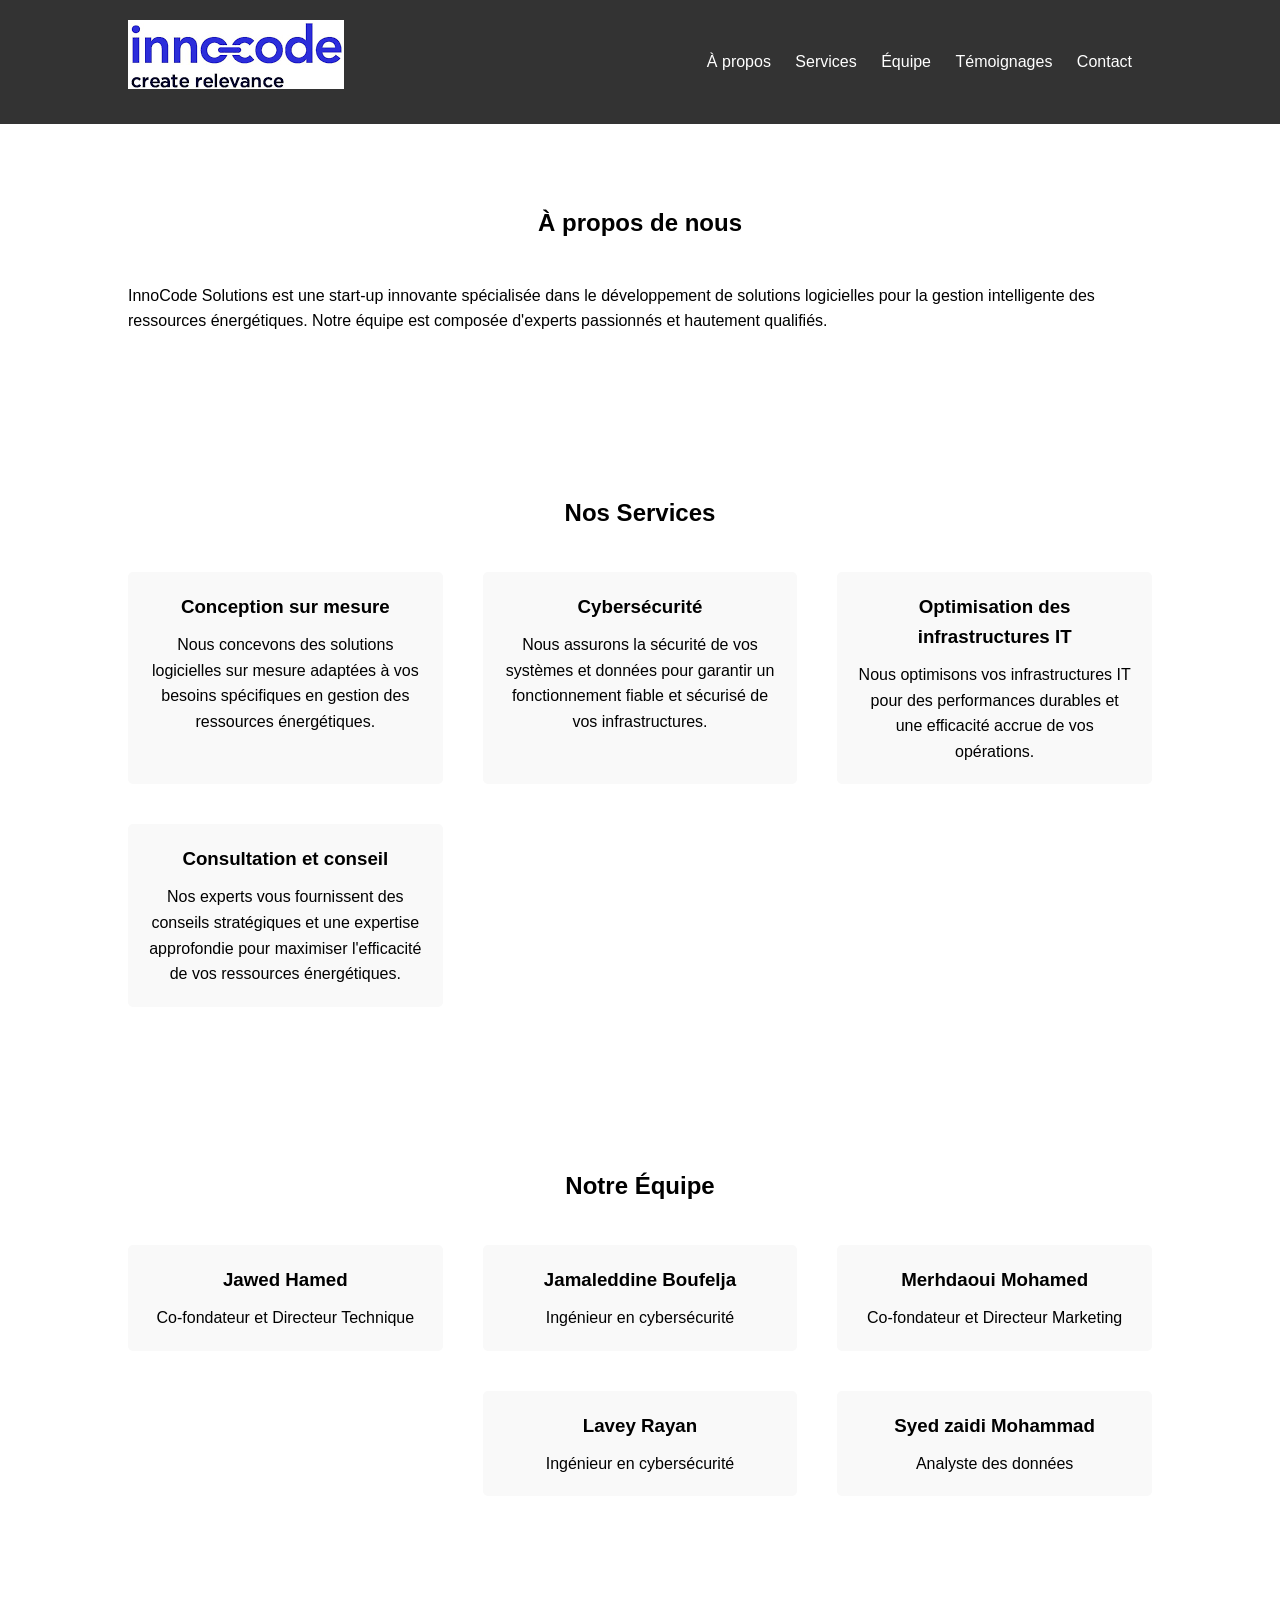
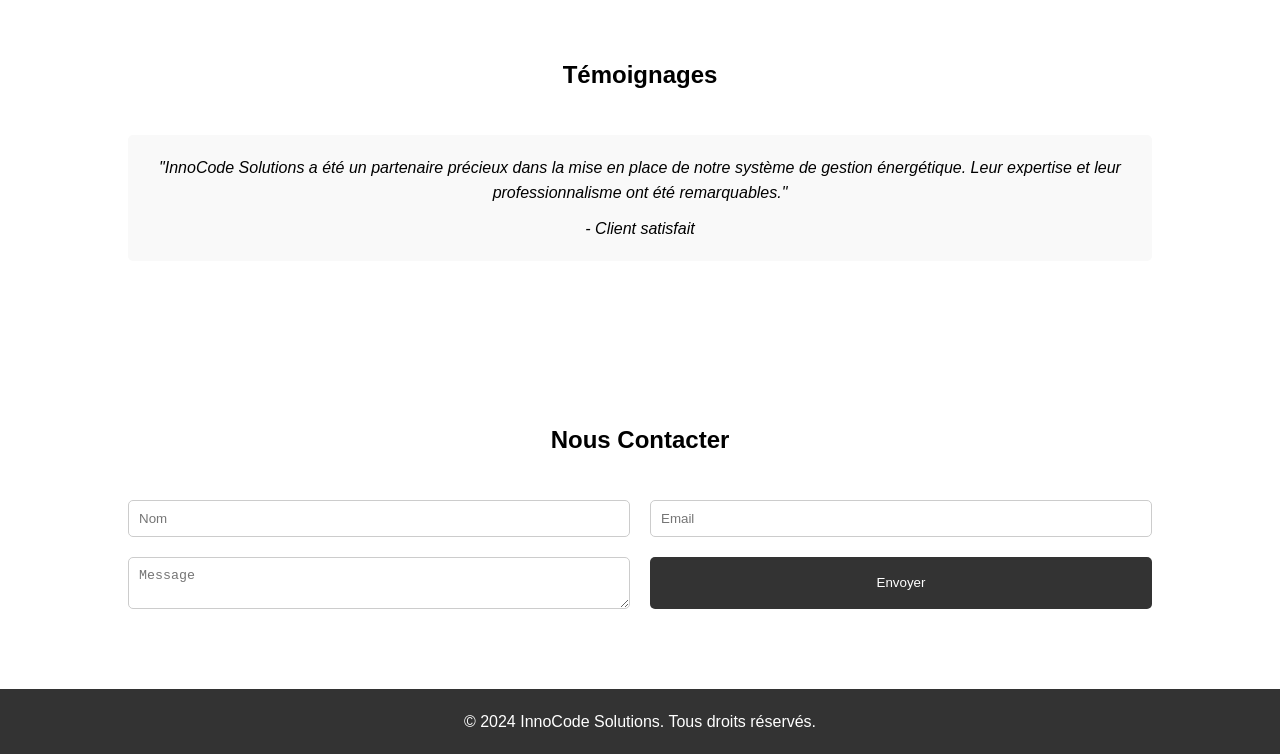
==== index.html @ 9868a809 "Update and rename starup.html to index.html" ====
<!DOCTYPE html>
<html lang="fr">
<head>
    <meta charset="UTF-8">
    <meta name="viewport" content="width=device-width, initial-scale=1.0">
    <title>InnoCode Solutions</title>
    <link rel="stylesheet" href="styles.css">
</head>
<body>
    <header>
        <div class="container">
            <h1><img src="1.png" alt="Logo InnoCode Solutions" style= "margin-left: 0;"></h1>
            <nav>
                <ul>
                    <li><a href="#about">À propos</a></li>
                    <li><a href="#services">Services</a></li>
                    <li><a href="#team">Équipe</a></li>
                    <li><a href="#testimonials">Témoignages</a></li>
                    <li><a href="#contact">Contact</a></li>
                </ul>
            </nav>
        </div>
    </header>
    

    <section id="about">
        <div class="container">
            <h2>À propos de nous</h2>
            <p>InnoCode Solutions est une start-up innovante spécialisée dans le développement de solutions logicielles pour la gestion intelligente des ressources énergétiques. Notre équipe est composée d'experts passionnés et hautement qualifiés.</p>
        </div>
    </section>

    <section id="services">
        <div class="container">
            <h2>Nos Services</h2>
            <div class="services-grid">
                <div class="service">
                    <h3>Conception sur mesure</h3>
                    <p>Nous concevons des solutions logicielles sur mesure adaptées à vos besoins spécifiques en gestion des ressources énergétiques.</p>
                </div>
                <div class="service">
                    <h3>Cybersécurité</h3>
                    <p>Nous assurons la sécurité de vos systèmes et données pour garantir un fonctionnement fiable et sécurisé de vos infrastructures.</p>
                </div>
                <div class="service">
                    <h3>Optimisation des infrastructures IT</h3>
                    <p>Nous optimisons vos infrastructures IT pour des performances durables et une efficacité accrue de vos opérations.</p>
                </div>
                <div class="service">
                    <h3>Consultation et conseil</h3>
                    <p>Nos experts vous fournissent des conseils stratégiques et une expertise approfondie pour maximiser l'efficacité de vos ressources énergétiques.</p>
                </div>
            </div>
        </div>
    </section>

    <section id="team">
        <div class="container">
            <h2>Notre Équipe</h2>
            <div class="team-grid">
                
                <div class="team-member">
                    <h3>Jawed Hamed</h3>
                    <p>Co-fondateur et Directeur Technique</p>
                </div>
                <div class="team-member">
   
                    <h3>Jamaleddine Boufelja</h3>
                    <p>Ingénieur en cybersécurité</p>
                </div>
                <div class="team-member">
               
                    <h3>Merhdaoui Mohamed</h3>
                    <p>Co-fondateur et Directeur Marketing</p>
                </div>
                <br><br>
                <br>
                <div class="team-member">
              
                    <h3>Lavey Rayan</h3>
                    <p>Ingénieur en cybersécurité</p>
                </div>
            
                <div class="team-member">
                
                    <h3>Syed zaidi Mohammad</h3>
                    <p>Analyste des données</p>
                </div>
            </div>
        </div>
    </section>

    <section id="testimonials">
        <div class="container">
            <h2>Témoignages</h2>
            <div class="testimonial">
                <p>"InnoCode Solutions a été un partenaire précieux dans la mise en place de notre système de gestion énergétique. Leur expertise et leur professionnalisme ont été remarquables."</p>
                <cite>- Client satisfait</cite>
            </div>
        </div>
    </section>

    <section id="contact">
        <div class="container">
            <h2>Nous Contacter</h2>
            <form>
                <input type="text" placeholder="Nom" required>
                <input type="email" placeholder="Email" required>
                <textarea placeholder="Message" required></textarea>
                <button type="submit" class="btn">Envoyer</button>
            </form>
        </div>
    </section>

    <footer>
        <div class="container">
            <p>&copy; 2024 InnoCode Solutions. Tous droits réservés.</p>
        </div>
    </footer>
</body>
</html>
---- styles.css ----
/* Reset CSS */
body, h1, h2, h3, p, ul, li, figure, figcaption, input, textarea, button {
    margin: 0;
    padding: 0;
    box-sizing: border-box;
}

body {
    font-family: Arial, sans-serif;
    line-height: 1.6;
}

.container {
    width: 80%;
    margin: 0 auto;
}

header {
    background-color: #333;
    color: #fff;
    padding: 20px 0;
}

header .container {
    display: flex;
    justify-content: space-between;
    align-items: center;
}

nav ul {
    list-style-type: none;
}

nav ul li {
    display: inline;
    margin-right: 20px;
}

nav ul li a {
    color: #fff;
    text-decoration: none;
}

#hero {
    background-image: url('background.jpg'); /* Remplacer 'background.jpg' par l'url de votre image */
    background-size: cover;
    background-position: center;
    color: #fff;
    padding: 100px 0;
}

#hero .container {
    text-align: center;
}

#hero h2 {
    font-size: 2.5em;
    margin-bottom: 20px;
}

.btn {
    display: inline-block;
    background-color: #333;
    color: #fff;
    padding: 10px 20px;
    text-decoration: none;
    border-radius: 5px;
    transition: background-color 0.3s ease;
}

.btn:hover {
    background-color: #555;
}

#about, #services, #team, #testimonials, #contact {
    padding: 80px 0;
}

#about h2, #services h2, #team h2, #testimonials h2, #contact h2 {
    text-align: center;
    margin-bottom: 40px;
}

.services-grid, .team-grid {
    display: grid;
    grid-template-columns: repeat(auto-fit, minmax(300px, 1fr));
    gap: 40px;
}

.service, .team-member {
    background-color: #f9f9f9;
    padding: 20px;
    border-radius: 5px;
    text-align: center;
}

.service h3, .team-member h3 {
    margin-bottom: 10px;
}

.testimonial {
    background-color: #f9f9f9;
    padding: 20px;
    border-radius: 5px;
    text-align: center;
}

.testimonial p {
    font-style: italic;
}

.testimonial cite {
    display: block;
    margin-top: 10px;
}

#contact form {
    display: grid;
    grid-template-columns: repeat(2, 1fr);
    gap: 20px;
}

#contact form input,
#contact form textarea {
    width: 100%;
    padding: 10px;
    border: 1px solid #ccc;
    border-radius: 5px;
}

#contact form button {
    background-color: #333;
    color: #fff;
    border: none;
    padding: 10px 20px;
    border-radius: 5px;
    cursor: pointer;
}

#contact form button:hover {
    background-color: #555;
}

footer {
    background-color: #333;
    color: #fff;
    padding: 20px 0;
    text-align: center;
}
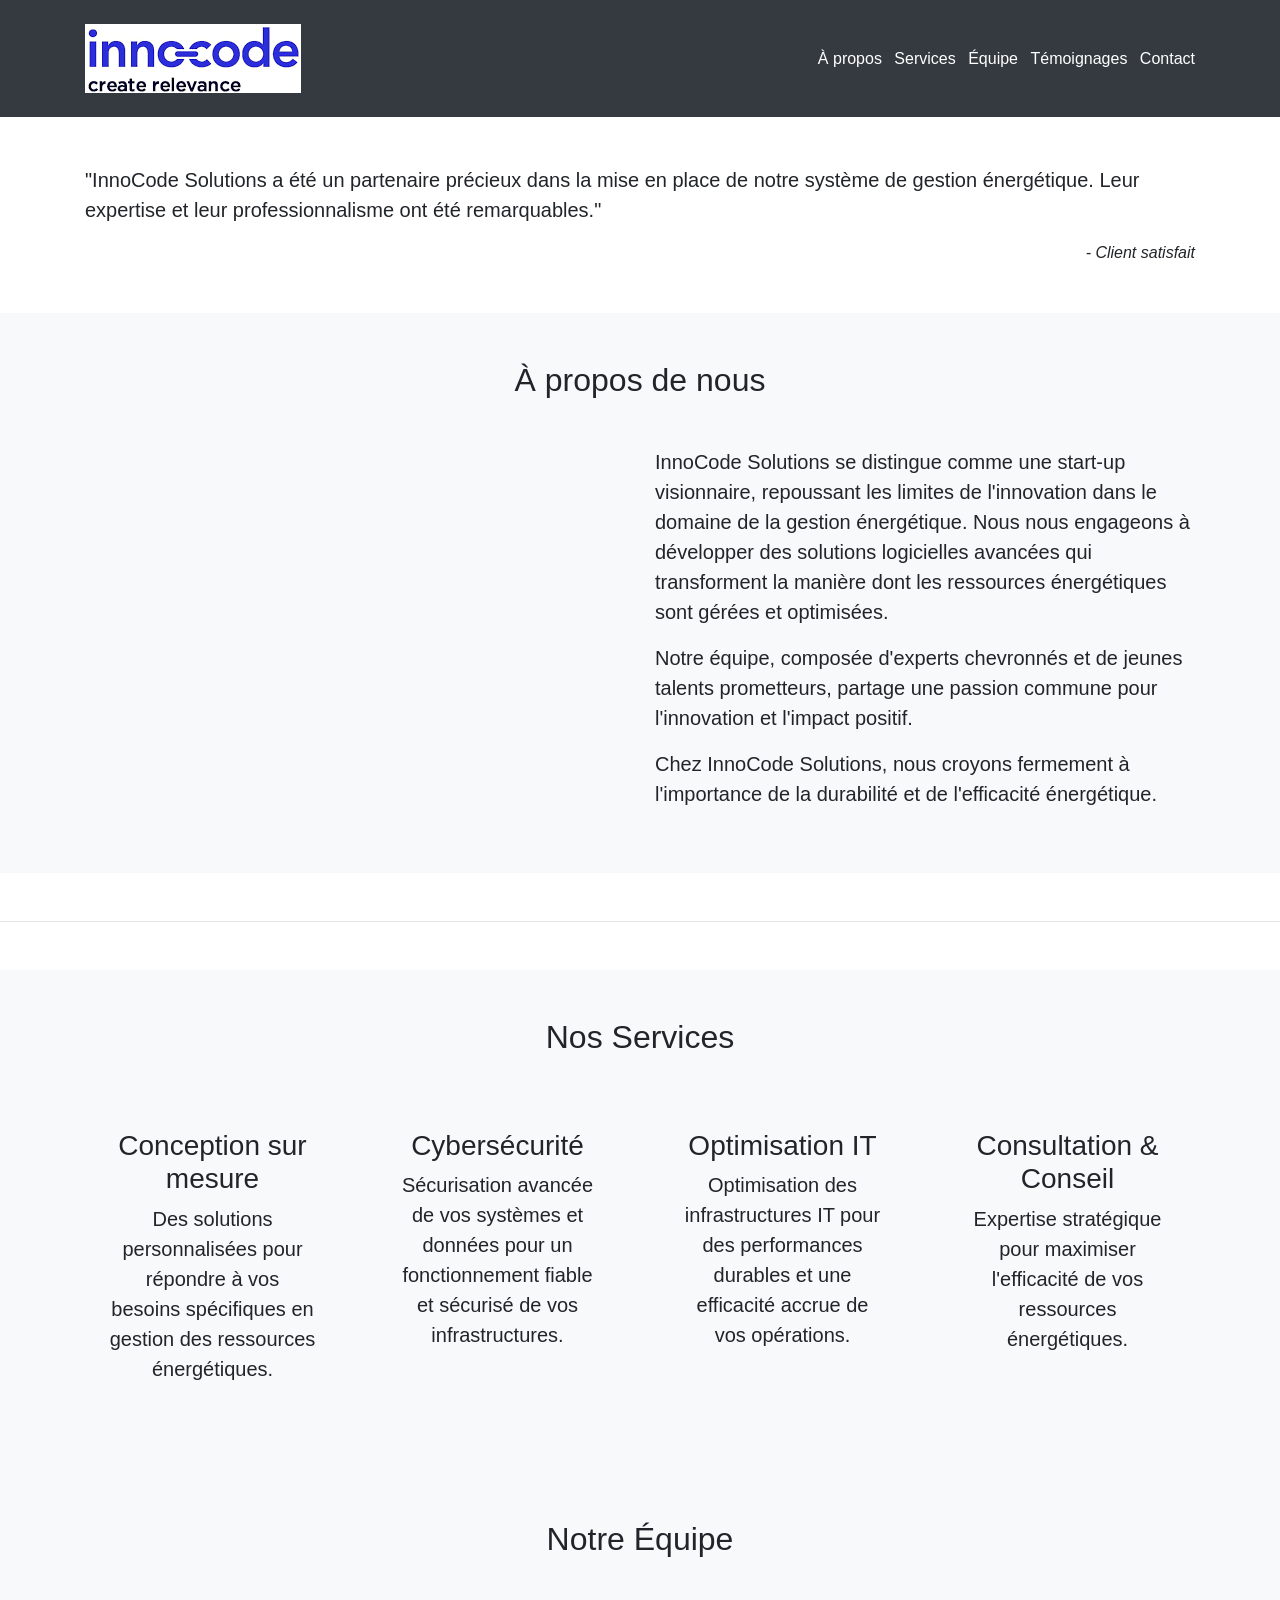
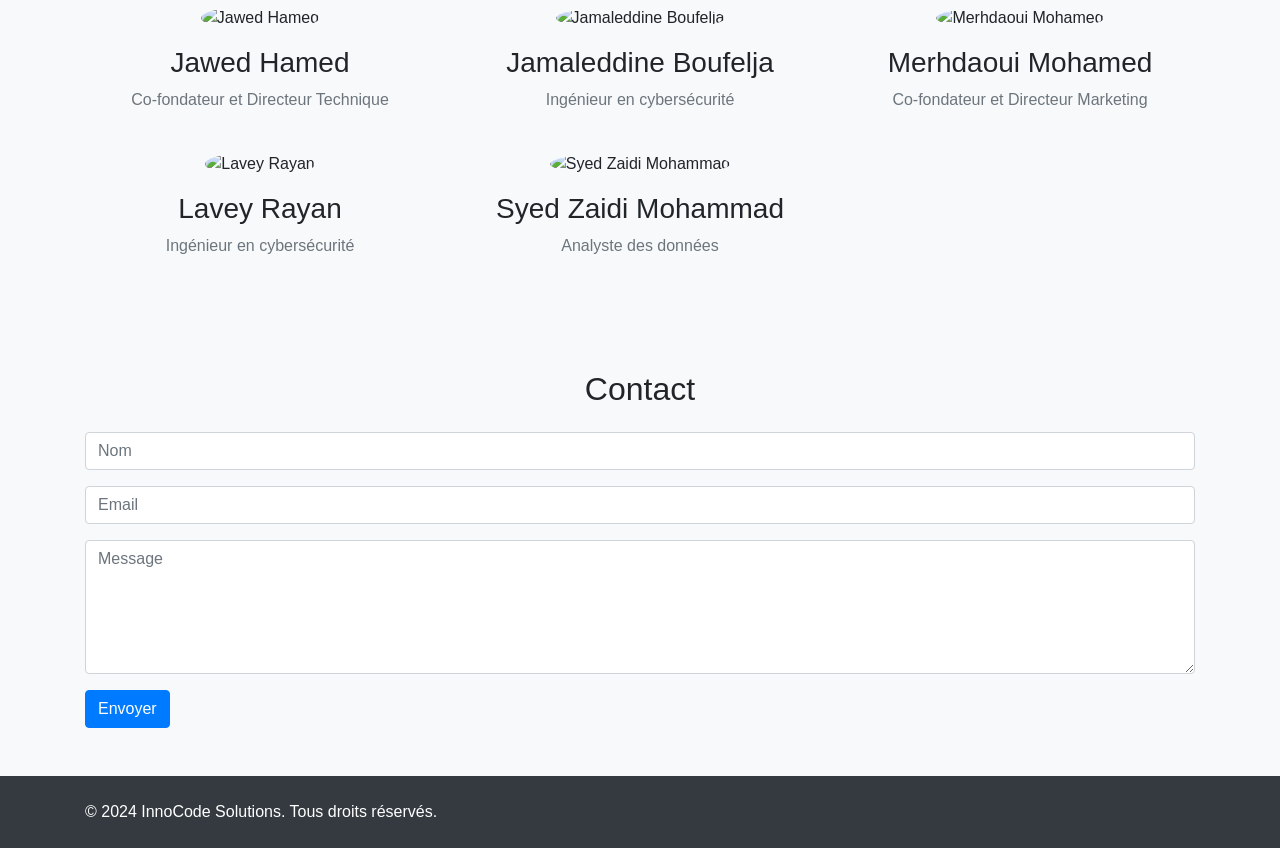
==== commit 5cbcb25c: "Update index.html" ====
--- a/index.html
+++ b/index.html
@@ -4,118 +4,161 @@
     <meta charset="UTF-8">
     <meta name="viewport" content="width=device-width, initial-scale=1.0">
     <title>InnoCode Solutions</title>
-    <link rel="stylesheet" href="styles.css">
+    <link href="https://stackpath.bootstrapcdn.com/bootstrap/4.5.2/css/bootstrap.min.css" rel="stylesheet">
+    <!-- <link rel="stylesheet" href="styles.css"> -->
 </head>
 <body>
-    <header>
+    <header class="bg-dark text-white py-4">
         <div class="container">
-            <h1><img src="1.png" alt="Logo InnoCode Solutions" style= "margin-left: 0;"></h1>
-            <nav>
-                <ul>
-                    <li><a href="#about">À propos</a></li>
-                    <li><a href="#services">Services</a></li>
-                    <li><a href="#team">Équipe</a></li>
-                    <li><a href="#testimonials">Témoignages</a></li>
-                    <li><a href="#contact">Contact</a></li>
-                </ul>
-            </nav>
+            <div class="d-flex justify-content-between align-items-center">
+                <h1 class="m-0"><img src="1.png" alt="Logo InnoCode Solutions"></h1>
+                <nav>
+                    <ul class="list-inline m-0">
+                        <li class="list-inline-item"><a href="#about" class="text-white">À propos</a></li>
+                        <li class="list-inline-item"><a href="#services" class="text-white">Services</a></li>
+                        <li class="list-inline-item"><a href="#team" class="text-white">Équipe</a></li>
+                        <li class="list-inline-item"><a href="#testimonials" class="text-white">Témoignages</a></li>
+                        <li class="list-inline-item"><a href="#contact" class="text-white">Contact</a></li>
+                    </ul>
+                </nav>
+            </div>
         </div>
     </header>
-    
-
-    <section id="about">
+    <section id="testimonials" class="py-5">
         <div class="container">
-            <h2>À propos de nous</h2>
-            <p>InnoCode Solutions est une start-up innovante spécialisée dans le développement de solutions logicielles pour la gestion intelligente des ressources énergétiques. Notre équipe est composée d'experts passionnés et hautement qualifiés.</p>
+            <div class="testimonial">
+                <p class="lead">"InnoCode Solutions a été un partenaire précieux dans la mise en place de notre système de gestion énergétique. Leur expertise et leur professionnalisme ont été remarquables."</p>
+                <cite class="d-block text-right">- Client satisfait</cite>
+            </div>
         </div>
     </section>
-
-    <section id="services">
+    
+    <section id="about" class="bg-light py-5">
         <div class="container">
-            <h2>Nos Services</h2>
-            <div class="services-grid">
-                <div class="service">
-                    <h3>Conception sur mesure</h3>
-                    <p>Nous concevons des solutions logicielles sur mesure adaptées à vos besoins spécifiques en gestion des ressources énergétiques.</p>
+            <h2 class="text-center mb-5">À propos de nous</h2>
+            <div class="row">
+                <div class="col-md-6">
+                    <img src="https://wp.innocode-cdn.com/innocode.no/uploads/2021/09/innocode-bild-1024x465.jpeg" alt="" class="img-fluid">
                 </div>
-                <div class="service">
-                    <h3>Cybersécurité</h3>
-                    <p>Nous assurons la sécurité de vos systèmes et données pour garantir un fonctionnement fiable et sécurisé de vos infrastructures.</p>
-                </div>
-                <div class="service">
-                    <h3>Optimisation des infrastructures IT</h3>
-                    <p>Nous optimisons vos infrastructures IT pour des performances durables et une efficacité accrue de vos opérations.</p>
-                </div>
-                <div class="service">
-                    <h3>Consultation et conseil</h3>
-                    <p>Nos experts vous fournissent des conseils stratégiques et une expertise approfondie pour maximiser l'efficacité de vos ressources énergétiques.</p>
+                <div class="col-md-6">
+                    <p class="lead">InnoCode Solutions se distingue comme une start-up visionnaire, repoussant les limites de l'innovation dans le domaine de la gestion énergétique. Nous nous engageons à développer des solutions logicielles avancées qui transforment la manière dont les ressources énergétiques sont gérées et optimisées.</p>
+                    <p class="lead">Notre équipe, composée d'experts chevronnés et de jeunes talents prometteurs, partage une passion commune pour l'innovation et l'impact positif.</p>
+                    <p class="lead">Chez InnoCode Solutions, nous croyons fermement à l'importance de la durabilité et de l'efficacité énergétique.</p>
                 </div>
             </div>
         </div>
     </section>
 
-    <section id="team">
+    <hr class="my-5">
+
+    <section id="services" class="py-5 bg-light">
         <div class="container">
-            <h2>Notre Équipe</h2>
-            <div class="team-grid">
-                
-                <div class="team-member">
-                    <h3>Jawed Hamed</h3>
-                    <p>Co-fondateur et Directeur Technique</p>
+            <h2 class="text-center mb-5">Nos Services</h2>
+            <div class="row">
+                <div class="col-md-6 col-lg-3">
+                    <div class="service text-center p-4">
+                        <h3>Conception sur mesure</h3>
+                        <p class="lead">Des solutions personnalisées pour répondre à vos besoins spécifiques en gestion des ressources énergétiques.</p>
+                    </div>
                 </div>
-                <div class="team-member">
-   
-                    <h3>Jamaleddine Boufelja</h3>
-                    <p>Ingénieur en cybersécurité</p>
+                <div class="col-md-6 col-lg-3">
+                    <div class="service text-center p-4">
+                        <h3>Cybersécurité</h3>
+                        <p class="lead">Sécurisation avancée de vos systèmes et données pour un fonctionnement fiable et sécurisé de vos infrastructures.</p>
+                    </div>
                 </div>
-                <div class="team-member">
-               
-                    <h3>Merhdaoui Mohamed</h3>
-                    <p>Co-fondateur et Directeur Marketing</p>
+                <div class="col-md-6 col-lg-3">
+                    <div class="service text-center p-4">
+                        <h3>Optimisation IT</h3>
+                        <p class="lead">Optimisation des infrastructures IT pour des performances durables et une efficacité accrue de vos opérations.</p>
+                    </div>
                 </div>
-                <br><br>
-                <br>
-                <div class="team-member">
-              
-                    <h3>Lavey Rayan</h3>
-                    <p>Ingénieur en cybersécurité</p>
-                </div>
-            
-                <div class="team-member">
-                
-                    <h3>Syed zaidi Mohammad</h3>
-                    <p>Analyste des données</p>
+                <div class="col-md-6 col-lg-3">
+                    <div class="service text-center p-4">
+                        <h3>Consultation & Conseil</h3>
+                        <p class="lead">Expertise stratégique pour maximiser l'efficacité de vos ressources énergétiques.</p>
+                    </div>
                 </div>
             </div>
         </div>
     </section>
+    
 
-    <section id="testimonials">
+
+    
+    <section id="team" class="bg-light py-5">
         <div class="container">
-            <h2>Témoignages</h2>
-            <div class="testimonial">
-                <p>"InnoCode Solutions a été un partenaire précieux dans la mise en place de notre système de gestion énergétique. Leur expertise et leur professionnalisme ont été remarquables."</p>
-                <cite>- Client satisfait</cite>
+            <h2 class="text-center mb-5">Notre Équipe</h2>
+            <div class="row">
+                <div class="col-md-4">
+                    <div class="team-member text-center">
+                        <img src="https://www.dupuis.com/v5/img/visuels_resume/bouletetbill.jpg" alt="Jawed Hamed" class="img-fluid rounded-circle mb-3">
+                        <h3>Jawed Hamed</h3>
+                        <p class="text-muted">Co-fondateur et Directeur Technique</p>
+                    </div>
+                </div>
+                <div class="col-md-4">
+                    <div class="team-member text-center">
+                        <img src="https://media.licdn.com/dms/image/D4E03AQFruhwFYuRN2w/profile-displayphoto-shrink_800_800/0/1708960972285?e=1716422400&v=beta&t=ghxg065fnYan5iNNCj4KAF6t49v4OsZnZ6VVyx0pG6o" alt="Jamaleddine Boufelja" class="img-fluid rounded-circle mb-3">
+                        <h3>Jamaleddine Boufelja</h3>
+                        <p class="text-muted">Ingénieur en cybersécurité</p>
+                    </div>
+                </div>
+                <div class="col-md-4">
+                    <div class="team-member text-center">
+                        <img src="https://femmedinfluence.fr/wp-content/uploads/2019/01/Capture-d%E2%80%99%C3%A9cran-2019-01-17-%C3%A0-17.26.00.jpg" alt="Merhdaoui Mohamed" class="img-fluid rounded-circle mb-3">
+                        <h3>Merhdaoui Mohamed</h3>
+                        <p class="text-muted">Co-fondateur et Directeur Marketing</p>
+                    </div>
+                </div>
+            </div>
+            <div class="row mt-4">
+                <div class="col-md-4">
+                    <div class="team-member text-center">
+                        <img src="https://upload.wikimedia.org/wikipedia/commons/thumb/d/d7/Cristiano_Ronaldo_playing_for_Al_Nassr_FC_against_Persepolis%2C_September_2023_%28cropped%29.jpg/458px-Cristiano_Ronaldo_playing_for_Al_Nassr_FC_against_Persepolis%2C_September_2023_%28cropped%29.jpg" alt="Lavey Rayan" class="img-fluid rounded-circle mb-3">
+                        <h3>Lavey Rayan</h3>
+                        <p class="text-muted">Ingénieur en cybersécurité</p>
+                    </div>
+                </div>
+                <div class="col-md-4">
+                    <div class="team-member text-center">
+                        <img src="https://static.wikia.nocookie.net/seigneur-des-anneaux/images/4/41/Gollum_hobbit.jpg/revision/latest?cb=20140824092651&path-prefix=fr" alt="Syed Zaidi Mohammad" class="img-fluid rounded-circle mb-3">
+                        <h3>Syed Zaidi Mohammad</h3>
+                        <p class="text-muted">Analyste des données</p>
+                    </div>
+                </div>
             </div>
         </div>
     </section>
+    
+    
 
-    <section id="contact">
+    <section id="contact" class="bg-light py-5">
         <div class="container">
-            <h2>Nous Contacter</h2>
+            <h2 class="text-center mb-4">Contact</h2>
             <form>
-                <input type="text" placeholder="Nom" required>
-                <input type="email" placeholder="Email" required>
-                <textarea placeholder="Message" required></textarea>
-                <button type="submit" class="btn">Envoyer</button>
+                <div class="form-group">
+                    <input type="text" class="form-control" placeholder="Nom" required>
+                </div>
+                <div class="form-group">
+                    <input type="email" class="form-control" placeholder="Email" required>
+                </div>
+                <div class="form-group">
+                    <textarea class="form-control" rows="5" placeholder="Message" required></textarea>
+                </div>
+                <button type="submit" class="btn btn-primary">Envoyer</button>
             </form>
         </div>
     </section>
 
-    <footer>
+    <footer class="bg-dark text-white py-4">
         <div class="container">
-            <p>&copy; 2024 InnoCode Solutions. Tous droits réservés.</p>
+            <p class="m-0">&copy; 2024 InnoCode Solutions. Tous droits réservés.</p>
         </div>
     </footer>
+
+    <script src="https://code.jquery.com/jquery-3.5.1.slim.min.js"></script>
+    <script src="https://cdn.jsdelivr.net/npm/@popperjs/core@2.9.3/dist/umd/popper.min.js"></script>
+    <script src="https://stackpath.bootstrapcdn.com/bootstrap/4.5.2/js/bootstrap.min.js"></script>
 </body>
 </html>
